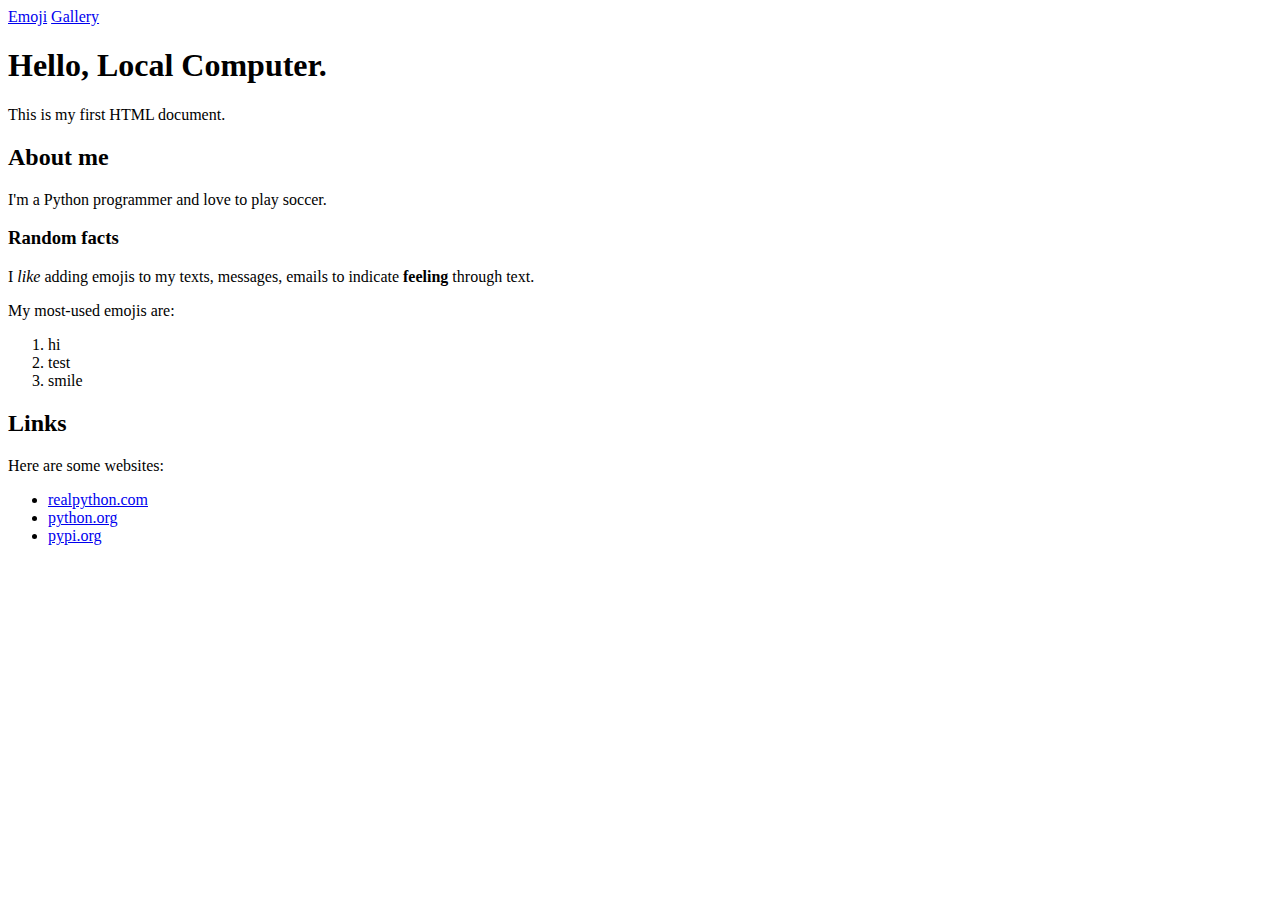
==== index.html @ be8fc2d1 "adding images and htmls to project" ====
<!-- index.html -->

<!DOCTYPE html>
<html lang="en">
    <head>
        <meta charset="utf-8">
        <title>Am I HTML alrady?</title>
    </head>
    <body>
        <nav>
            <a href="emoji.html">Emoji</a>
            <a href="images/gallery.html">Gallery</a>
        </nav>
        <h1>
            Hello, Local Computer.
        </h1>
        <p>
            This is my first HTML document.
        </p>
        <h2>
            About me
        </h2>
        <p>
            I'm a Python programmer and love to play soccer.
        </p>
        <h3>
            Random facts
        </h3>
        <p>
            I <em>like</em> adding emojis to my texts, messages, emails to indicate <strong>feeling</strong> through text.
        </p>
        <p>
            My most-used emojis are:
        </p>
        <ol>
            <li>hi</li>
            <li>test</li>
            <li>smile</li>
        </ol>
        <h2>
            Links
        </h2>
        <p>
            Here are some websites:
        </p>
        <ul>
            <li><a href="https://www.realpython.com">realpython.com</a></li>
            <li><a href="https://www.python.org">python.org</a></li>
            <li><a href="https://www.pypi.org">pypi.org</a></li>
        </ul>
    </body>
</html>
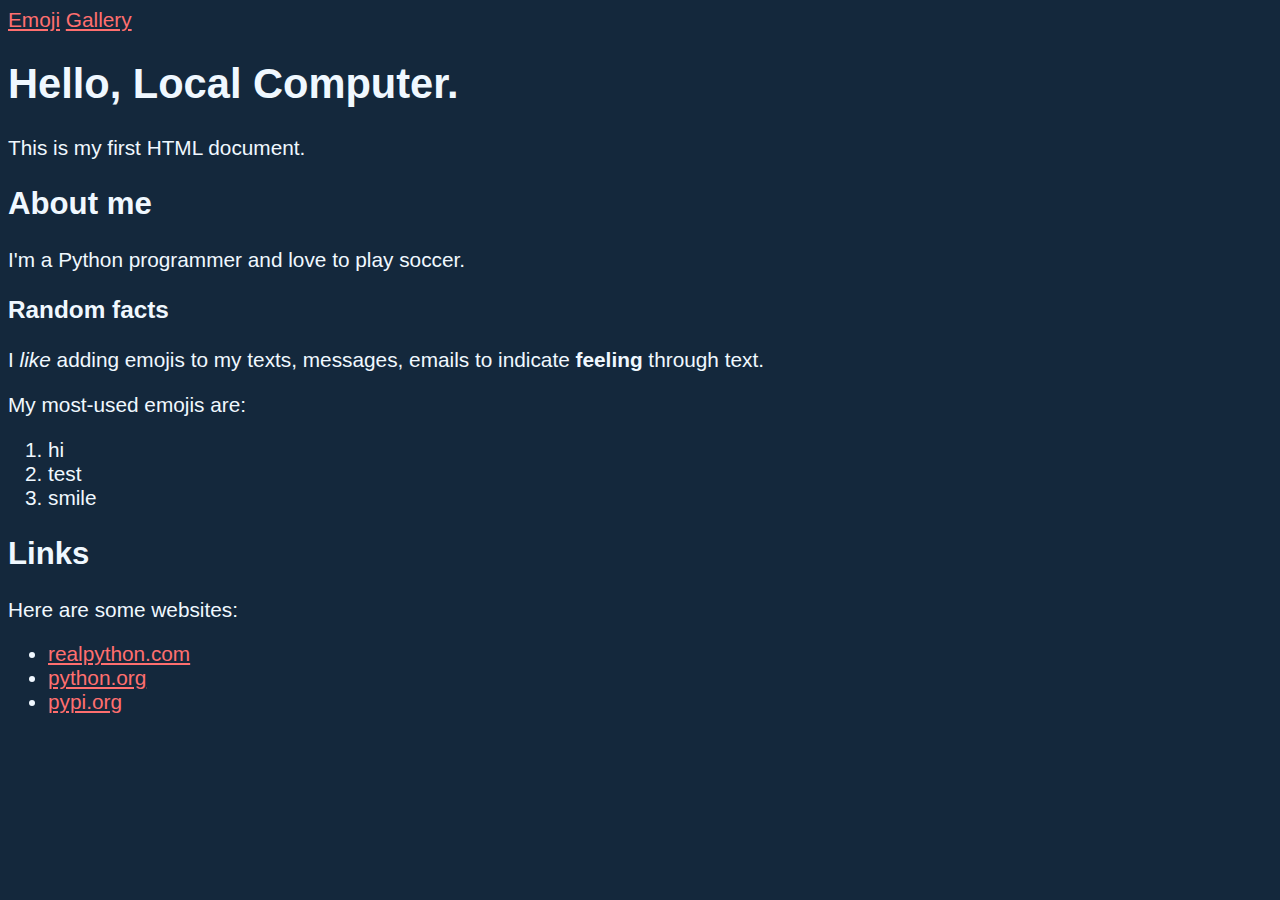
==== commit 836dd5bc: "created .css and altered html website" ====
--- a/index.html
+++ b/index.html
@@ -5,6 +5,10 @@
     <head>
         <meta charset="utf-8">
         <title>Am I HTML alrady?</title>
+        <link rel="stylesheet" href="style.css">
+        <link rel="stylesheet" href="https://cdn.simplecss.org/simple.css">
+        
+        </style>
     </head>
     <body>
         <nav>
--- a/style.css
+++ b/style.css
@@ -0,0 +1,25 @@
+/* style.css */
+body{
+    background-color: rgb(20, 40, 60);
+    color: rgb(240, 248, 255);
+    font-family: "Helvetica", "Arial", sans-serif;
+    font-size: 1.3em;
+}
+
+a{
+    color: rgb(255, 111, 111)
+}
+
+.gallery{
+    background: rgba(255, 255, 255, .2);
+    padding: 1em;
+}
+
+.rounded{
+    border-radius: 15px;
+}
+
+.gallery img{
+    margin-right: .2em;
+    width: 150px;
+}